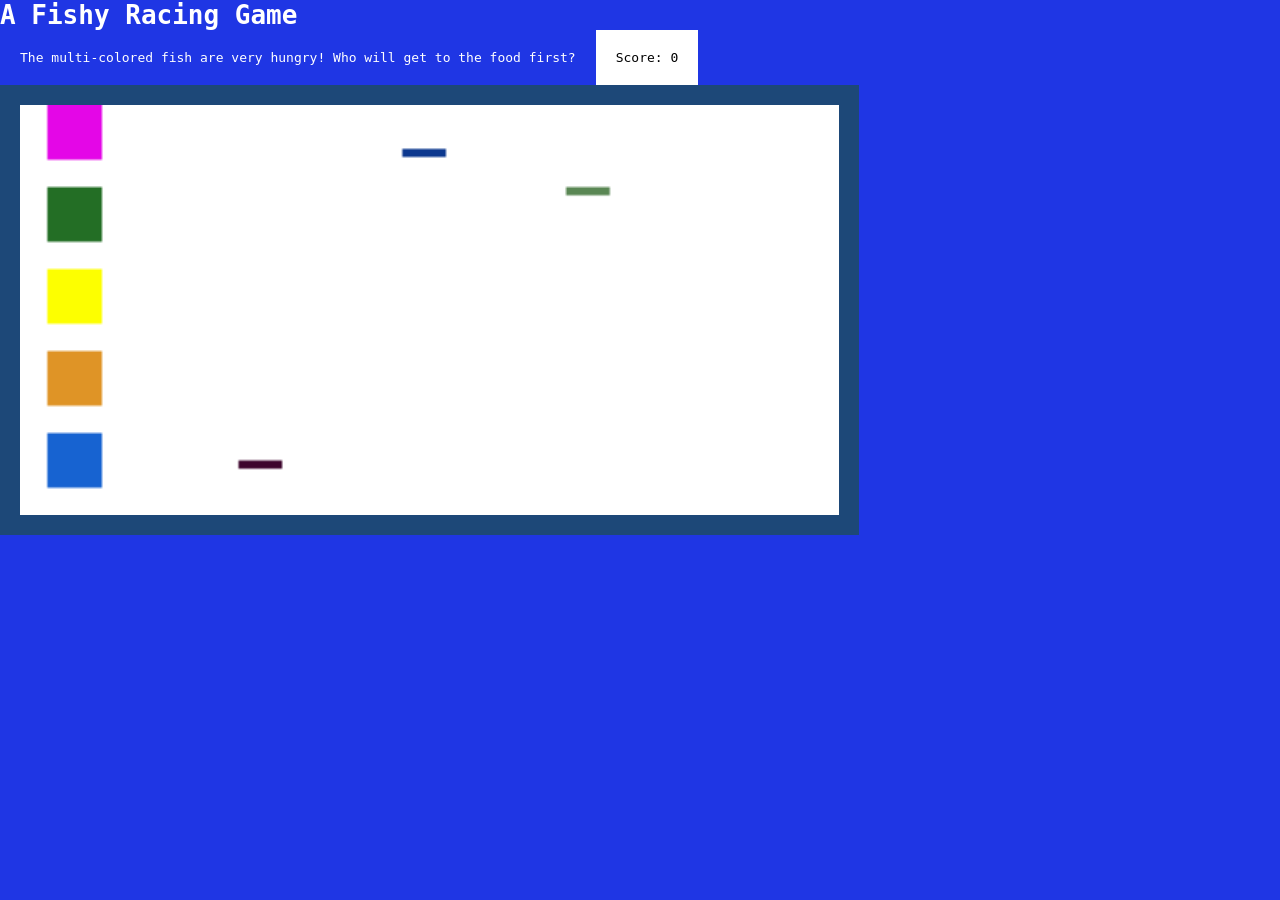
==== HW-11/index.html @ bfc804f3 "HW-11 Testing" ====
<!DOCTYPE html>
<head>
  <title>
    A fishy racing game
  </title>

  <meta charset="UTF-8">
  <meta name="description" content="Testing HTML5 canvas"/>
  <meta name="author" content="Julia Ballas"/>
  <meta name="viewport" content="width=device-width, initial-scale=1.0"/>

  <link rel="stylesheet" type="text/css" href="./css/style.css"/>
  <script src="https://ajax.googleapis.com/ajax/libs/jquery/3.3.1/jquery.min.js"></script>
  <script src="vertibrate.js"></script>
  <script src="script.js"></script>

  </head>

  <body>
    <h1> A Fishy Racing Game</h1>
    <div>The multi-colored fish are very hungry! Who will get to the food first?</div>
    <div id="score">Score</div>
    <canvas id="canvas" ></canvas>
  </body>
</html>
---- HW-11/css/style.css ----
*{
  margin: 0;
  padding: 0;
}
body{
  background-color: rgb(31, 54, 228);
  width: 80%;
  height: 50%;
  font-family: monospace;
  color: white;
}

h1{
  font-size: 2em;
}

canvas{
  width: 80%;
  height: 50%;
  background-color: white;
  border: 20px solid rgb(29, 72, 120);
}

div{
  padding: 20px;
float: left;
}

#score{
  background-color: white;
  color: black;
}
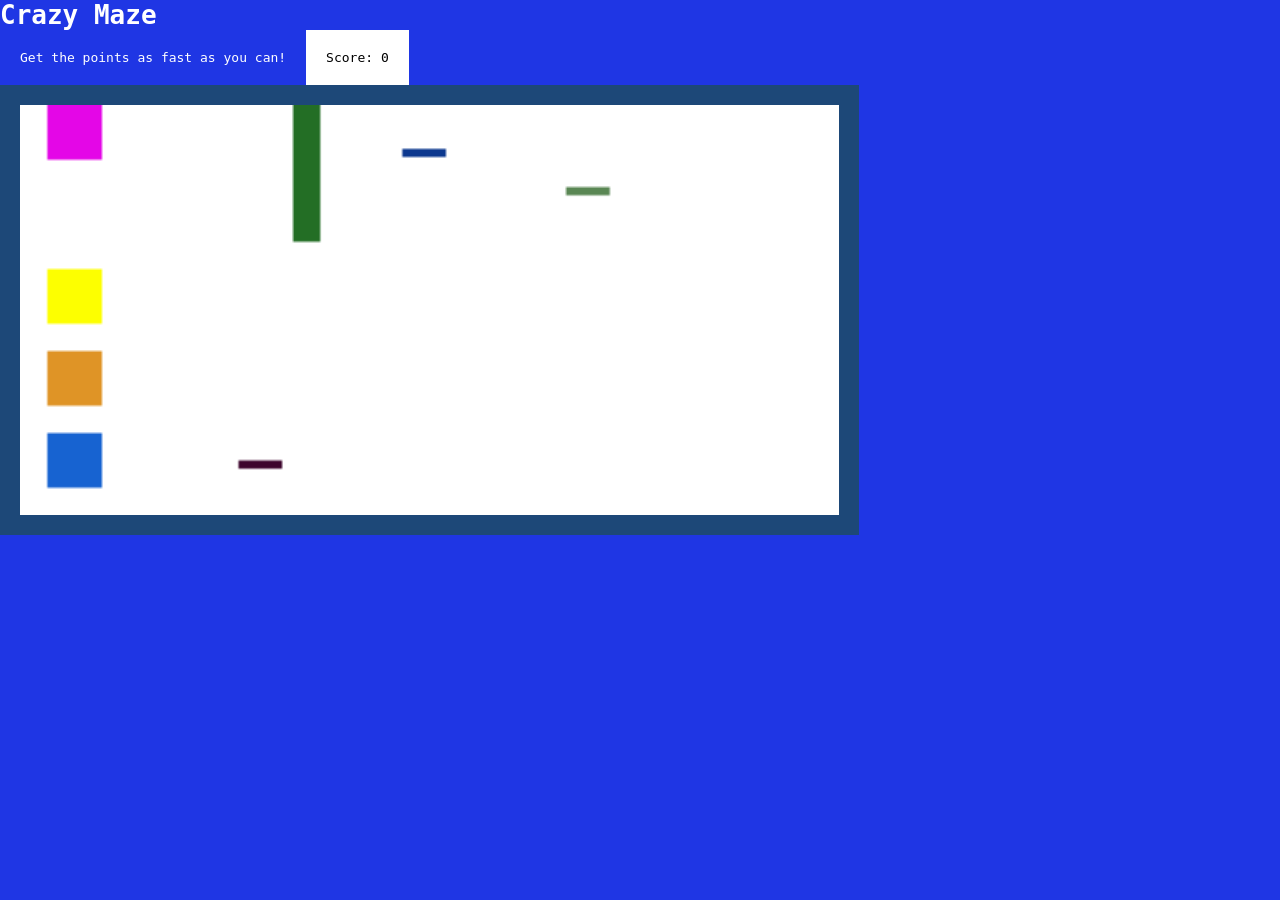
==== commit b24612ae: "Update index.html" ====
--- a/HW-11/index.html
+++ b/HW-11/index.html
@@ -6,7 +6,7 @@
 
   <meta charset="UTF-8">
   <meta name="description" content="Testing HTML5 canvas"/>
-  <meta name="author" content="Julia Ballas"/>
+  <meta name="author" content="Aidan Okes"/>
   <meta name="viewport" content="width=device-width, initial-scale=1.0"/>
 
   <link rel="stylesheet" type="text/css" href="./css/style.css"/>
@@ -17,8 +17,8 @@
   </head>
 
   <body>
-    <h1> A Fishy Racing Game</h1>
-    <div>The multi-colored fish are very hungry! Who will get to the food first?</div>
+    <h1> Crazy Maze</h1>
+    <div>Get the points as fast as you can!</div>
     <div id="score">Score</div>
     <canvas id="canvas" ></canvas>
   </body>
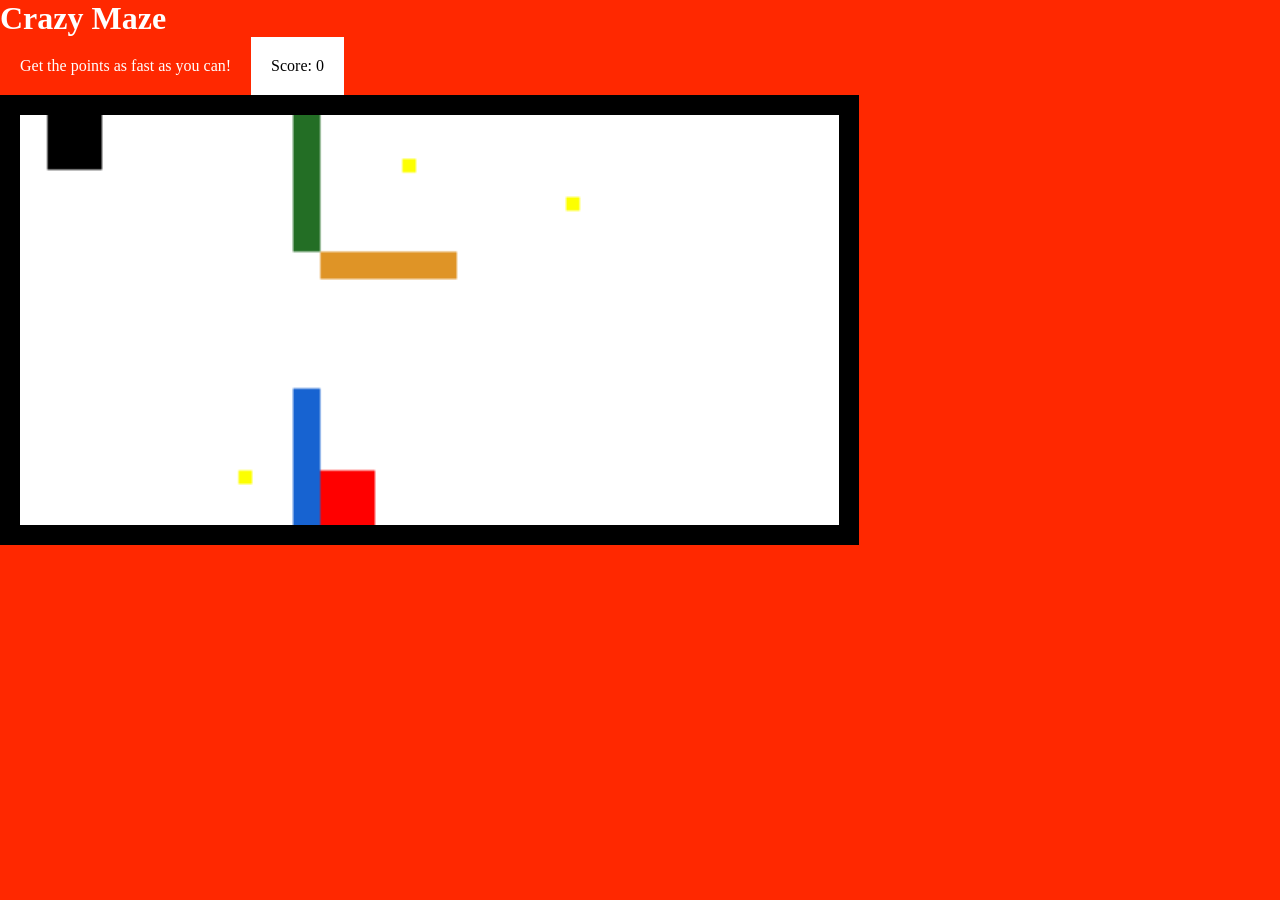
==== commit 6266ad7e: "Update index.html" ====
--- a/HW-11/index.html
+++ b/HW-11/index.html
@@ -1,7 +1,7 @@
 <!DOCTYPE html>
 <head>
   <title>
-    A fishy racing game
+    Colorful Maze Game
   </title>
 
   <meta charset="UTF-8">
@@ -17,7 +17,7 @@
   </head>
 
   <body>
-    <h1> Crazy Maze</h1>
+    <h1>Crazy Maze</h1>
     <div>Get the points as fast as you can!</div>
     <div id="score">Score</div>
     <canvas id="canvas" ></canvas>
--- a/HW-11/css/style.css
+++ b/HW-11/css/style.css
@@ -3,10 +3,9 @@
   padding: 0;
 }
 body{
-  background-color: rgb(31, 54, 228);
+  background-color: rgb(255, 40, 0);
   width: 80%;
   height: 50%;
-  font-family: monospace;
   color: white;
 }
 
@@ -18,7 +17,7 @@
   width: 80%;
   height: 50%;
   background-color: white;
-  border: 20px solid rgb(29, 72, 120);
+  border: 20px solid rgb(0, 0, 0);
 }
 
 div{
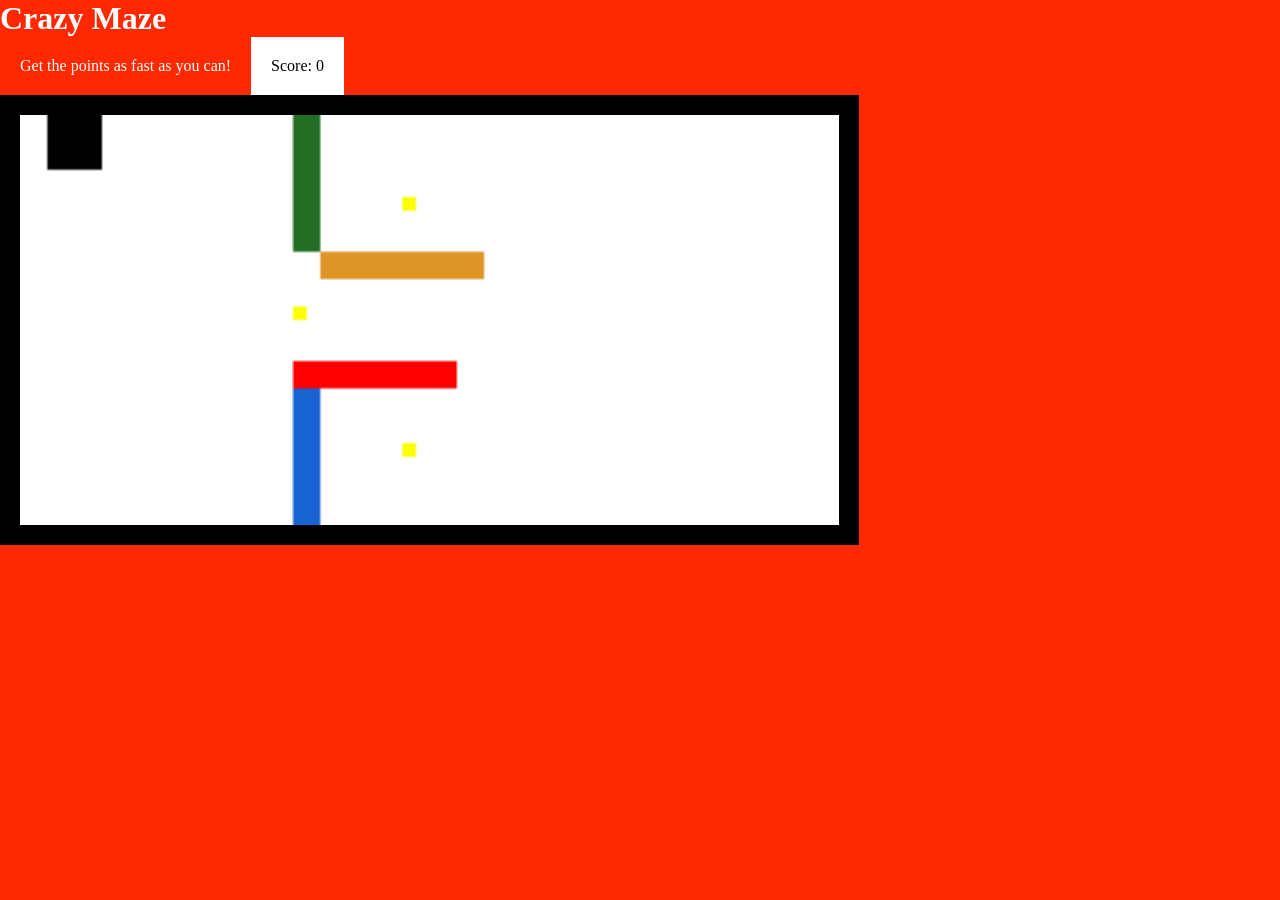
==== commit 704b5e50: "Close to Finish" ====
--- a/HW-11/index.html
+++ b/HW-11/index.html
@@ -11,7 +11,7 @@
 
   <link rel="stylesheet" type="text/css" href="./css/style.css"/>
   <script src="https://ajax.googleapis.com/ajax/libs/jquery/3.3.1/jquery.min.js"></script>
-  <script src="vertibrate.js"></script>
+  <script src="squareCreator.js"></script>
   <script src="script.js"></script>
 
   </head>
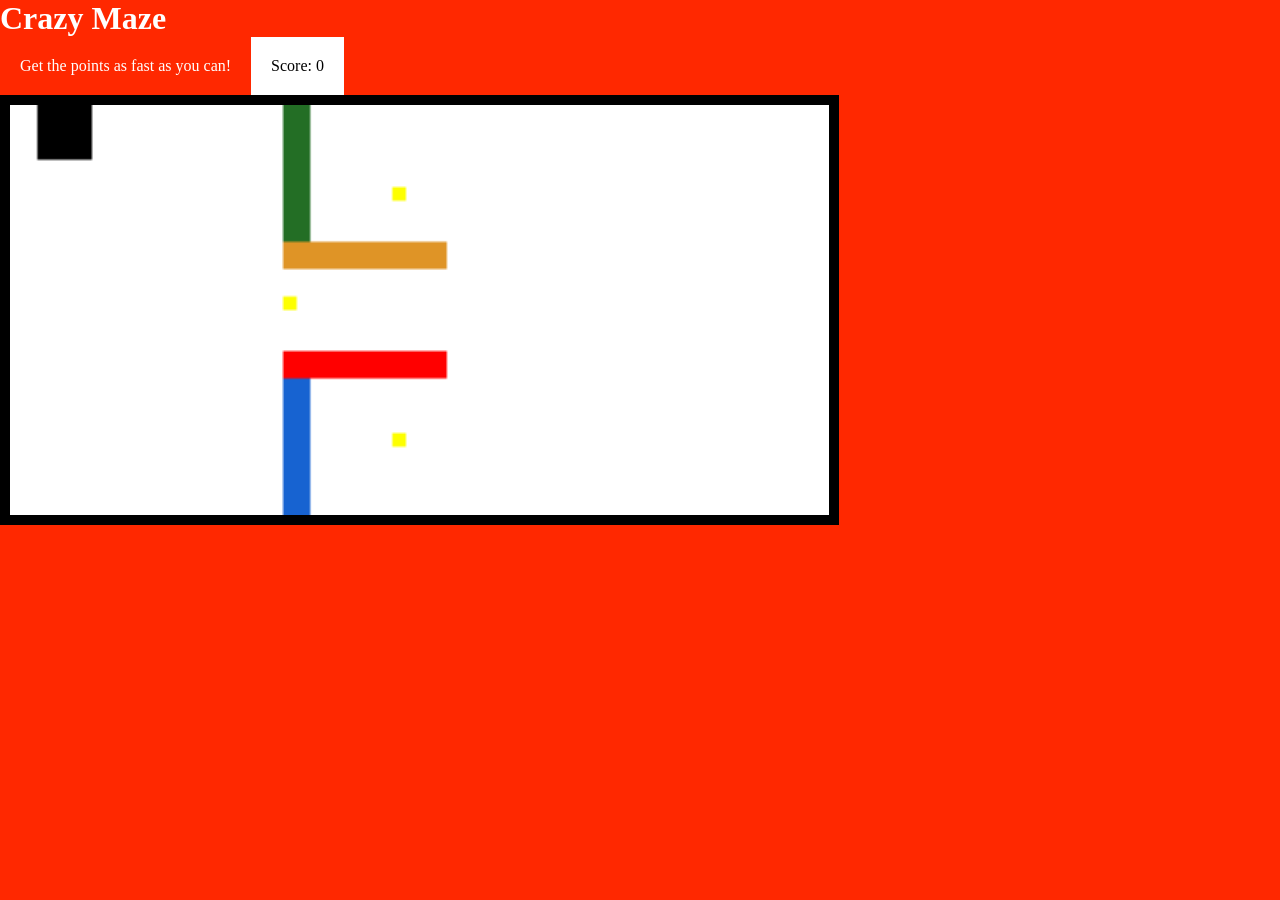
==== commit 6a8931f0: "Final" ====
--- a/HW-11/index.html
+++ b/HW-11/index.html
@@ -5,7 +5,7 @@
   </title>
 
   <meta charset="UTF-8">
-  <meta name="description" content="Testing HTML5 canvas"/>
+  <meta name="description" content="HTML5 Game"/>
   <meta name="author" content="Aidan Okes"/>
   <meta name="viewport" content="width=device-width, initial-scale=1.0"/>
 
--- a/HW-11/css/style.css
+++ b/HW-11/css/style.css
@@ -17,7 +17,7 @@
   width: 80%;
   height: 50%;
   background-color: white;
-  border: 20px solid rgb(0, 0, 0);
+  border: 10px solid rgb(0, 0, 0);
 }
 
 div{
